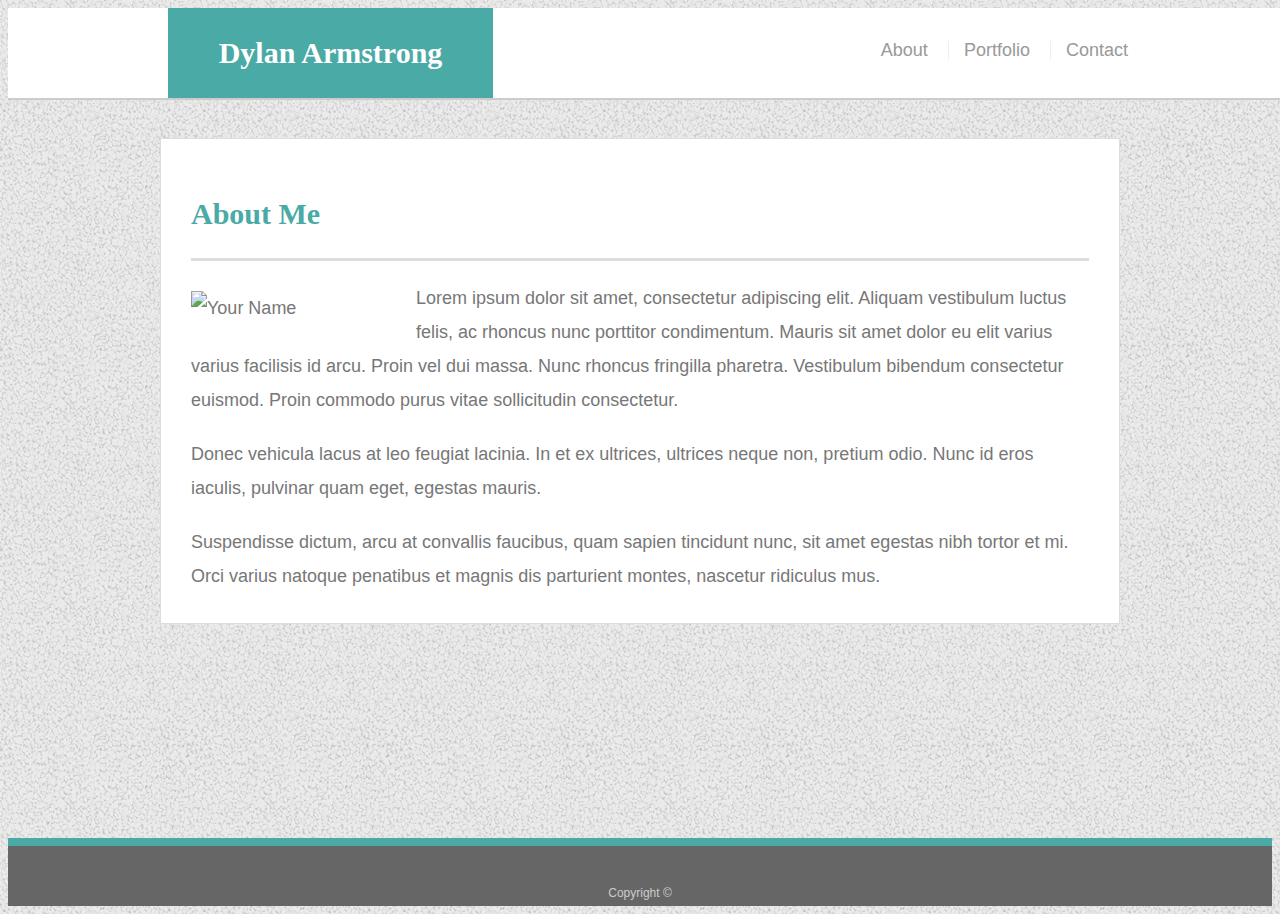
==== index.html @ d6941097 "Homework completed" ====
<!doctype html>
<html lang="en-us">

<head>
  <meta charset="UTF-8">
  <meta name="viewport" content="width=device-width, initial-scale=1.0">
  <title>About | Dylan Armstrong</title>
  <link rel="stylesheet" type="text/css" href="assets/css/style.css">
  <link href="https://fonts.googleapis.com/css?family=Cabin|Noto+Sans+TC|Roboto" rel="stylesheet">
</head>

<body>

  <header id="masthead">
    <div class="container">
      <a href="index.html" id="logo">Dylan Armstrong</a>
      <nav>
        <a href="index.html">About</a>
        <a href="portfolio.html">Portfolio</a>
        <a href="contact.html">Contact</a>
      </nav>
    </div>
  </header>

  <div id="main-container" class="container">
    <section class="main-section">
      <h1>About Me</h1>

      <img src="assets/images/IMG_2185.JPG" class="auth-image" alt="Your Name">

      <p>Lorem ipsum dolor sit amet, consectetur adipiscing elit. Aliquam vestibulum luctus felis, ac rhoncus nunc porttitor condimentum. Mauris sit amet dolor eu elit varius varius facilisis id arcu. Proin vel dui massa. Nunc rhoncus fringilla pharetra. Vestibulum bibendum consectetur euismod. Proin commodo purus vitae sollicitudin consectetur.</p>

      <p>Donec vehicula lacus at leo feugiat lacinia. In et ex ultrices, ultrices neque non, pretium odio. Nunc id eros iaculis, pulvinar quam eget, egestas mauris.</p>

      <p>Suspendisse dictum, arcu at convallis faucibus, quam sapien tincidunt nunc, sit amet egestas nibh tortor et mi. Orci varius natoque penatibus et magnis dis parturient montes, nascetur ridiculus mus.</p>

    </section>

  </div>

  <footer>
    <div class="container">
      Copyright &copy; 
    </div>
  </footer>
</body>

</html>
---- assets/css/style.css ----
body {
    font-family: Arial, "Helvetica Neue", Helvetica, sans-serif;
    font-size: 18px;
    line-height: 34px;
    color: #777;
    background: url("../images/gravel.png");
  }
  
  * {
    box-sizing: border-box;
  }
  
  /* general */
  
  .container {
    width: 100%;
    max-width: 960px;
    margin: 0 auto;
    clear: both;
  }
  
  h1,
  h2,
  h3,
  p {
    margin-bottom: 20px;
  }
  
  p:last-child {
    margin-bottom: 0;
  }
  
  h1,
  h2,
  h3 {
    font-family: Georgia, Times, "Times New Roman", serif;
    font-weight: 700;
    color: #4aaaa5;
  }
  
  h1 {
    padding-bottom: 20px;
    font-size: 30px;
    line-height: 49px;
    border-bottom: 3px solid #ddd;
  }
  
  h2,
  h3 {
    font-size: 22px;
  }
  
  /* header */
  
  #masthead {
    position: fixed;
    z-index: 99;
    width: 100%;
    margin: 0 0 30px;
    overflow: auto;
    color: #fff;
    background: #fff;
    border-bottom: 2px solid #ccc;
  }
  
  #logo {
    float: left;
    width: 325px;
    height: 90px;
    font-family: Georgia, Times, "Times New Roman", serif;
    font-size: 30px;
    font-weight: 700;
    line-height: 90px;
    color: #fff;
    text-align: center;
    text-decoration: none;
    background: #4aaaa5;
  }
  
  nav {
    float: right;
    margin-top: 25px;
  }
  
  nav a {
    display: inline-block;
    padding-left: 15px;
    margin-left: 15px;
    line-height: 18px;
    color: #999;
    text-decoration: none;
    border-left: 1px solid #efefef;
  }
  
  nav a:first-child {
    border-left: 0 none;
  }
  
  /* footer */
  
  footer {
    padding: 30px 0;
    clear: both;
    font-size: 12px;
    color: #fff;
    color: #ccc;
    text-align: center;
    background: #666;
    border-top: 8px solid #4aaaa5;
    height: 50px;
  }
  
  h3, h2 {
    padding-bottom: 20px;
    margin-bottom: 15px;
    line-height: 22px;
    border-bottom: 2px solid #eee;
  }
  
  /* main */
  
  #main-container {
    padding-top: 130px;
    min-height: calc(100vh - 70px);
  }
  
  .main-section {
    float: left;
    width: 100%;
    max-width: 960px;
    padding: 30px;
    margin: 0 0 40px;
    background: #fff;
    border: 1px solid #ddd;
  }
  
  /* portfolio page */
  
  .work {
    position: relative;
    float: left;
    width: 274px;
    margin: 20px 0 25px;
    overflow: auto;
  }
  
  .work:nth-child(even) {
    margin-right: 40px;
  }
  
  .work img {
    width: 100%;
    border: 0 none;
    opacity: 0.8;
  }
  
  .work h3 {
    position: absolute;
    bottom: 20px;
    width: 100%;
    padding: 15px;
    margin-bottom: 0;
    font-weight: 300;
    line-height: 30px;
    color: #fff;
    text-align: center;
    background: #4aaaa5;
    border-bottom: 0;
  }
  
  .auth-image {
    float: left;
    width: 200px;
    height: auto;
    margin-top: 10px;
    margin-right: 25px;
  }
  
  /* contact page */
  
  #contact-form ul {
    margin-bottom: 20px;
  }
  
  #contact-form li {
    margin-bottom: 10px;
  }
  
  label,
  input[type=text],
  input[type=email],
  textarea {
    display: block;
    width: 100%;
  }
  
  input[type=text],
  input[type=email],
  textarea {
    height: 35px;
    padding: 0 10px;
    font-size: 14px;
    border: 1px solid #ddd;
  }
  
  textarea {
    height: 200px;
  }
  
  input[type=submit] {
    padding: 10px 30px;
    font-size: 18px;
    color: #fff;
    cursor: pointer;
    background: #4aaaa5;
    border: 0 none;
  }

@media only screen and (max-width: 640px) {
    header {
        position: static;
    }
    .container {
        max-width: 550px;
    }
    body {
      background-image: url(../images/green_cup.png);
      font-family: 'Roboto', sans-serif;
    }
    p {
      color: black;
    }
}

@media only screen and (max-width: 768px) {
    body {
      background-image: url(../images/foggy_birds.png);
      font-family: 'Noto Sans TC', sans-serif;
    }
    p {
      color: darkblue;
    }
}

@media only screen and (max-width: 980px) {
    body {
      background-image: url(../images/swirl_pattern.png);
      font-family: 'Cabin', sans-serif;
    }
    p {
      color: grey;
    }
}
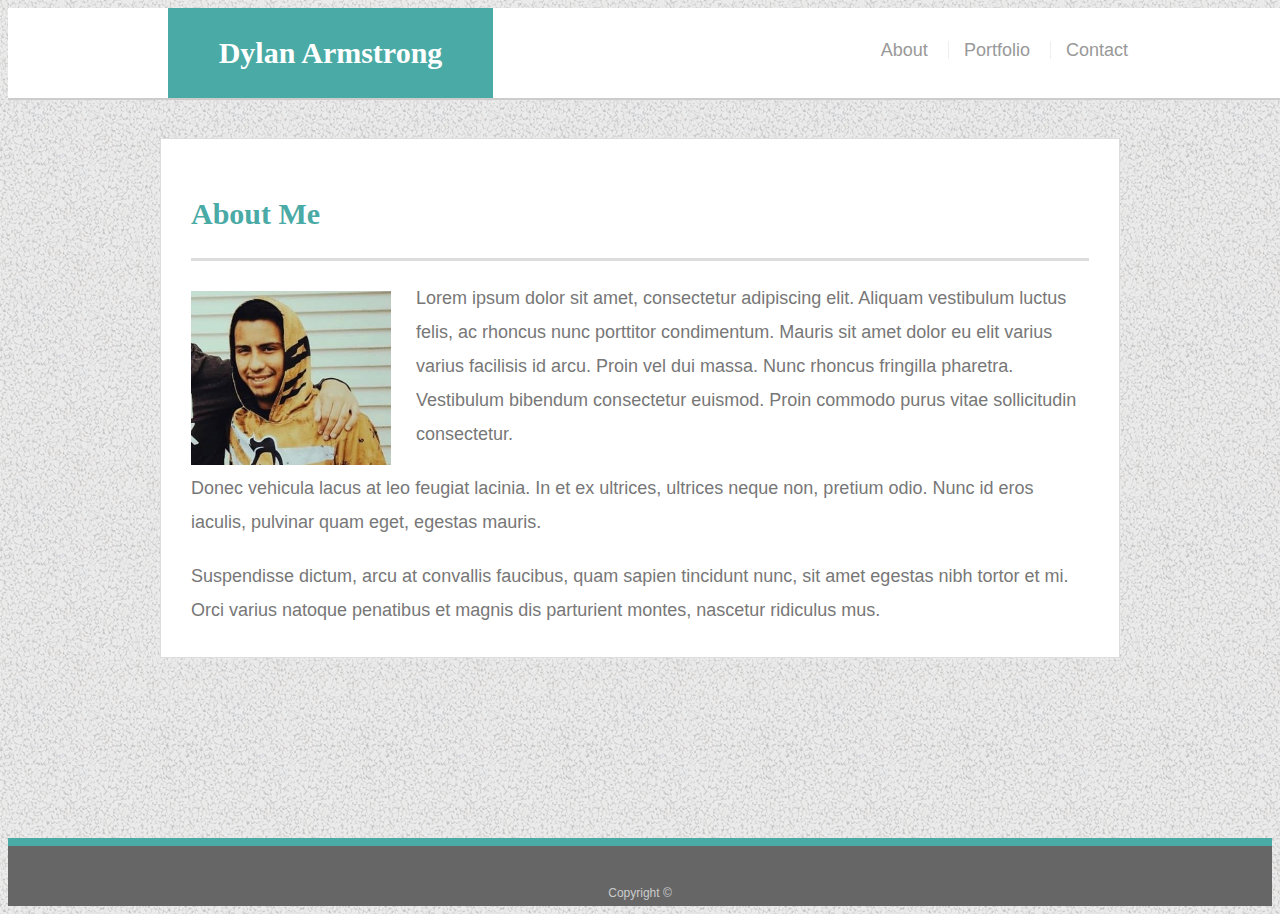
==== commit 000e49dd: "Fixed broken file paths" ====
--- a/index.html
+++ b/index.html
@@ -26,7 +26,7 @@
     <section class="main-section">
       <h1>About Me</h1>
 
-      <img src="assets/images/IMG_2185.JPG" class="auth-image" alt="Your Name">
+      <img src="assets/images/IMG_2185.jpg" class="auth-image" alt="Your Name">
 
       <p>Lorem ipsum dolor sit amet, consectetur adipiscing elit. Aliquam vestibulum luctus felis, ac rhoncus nunc porttitor condimentum. Mauris sit amet dolor eu elit varius varius facilisis id arcu. Proin vel dui massa. Nunc rhoncus fringilla pharetra. Vestibulum bibendum consectetur euismod. Proin commodo purus vitae sollicitudin consectetur.</p>
 
